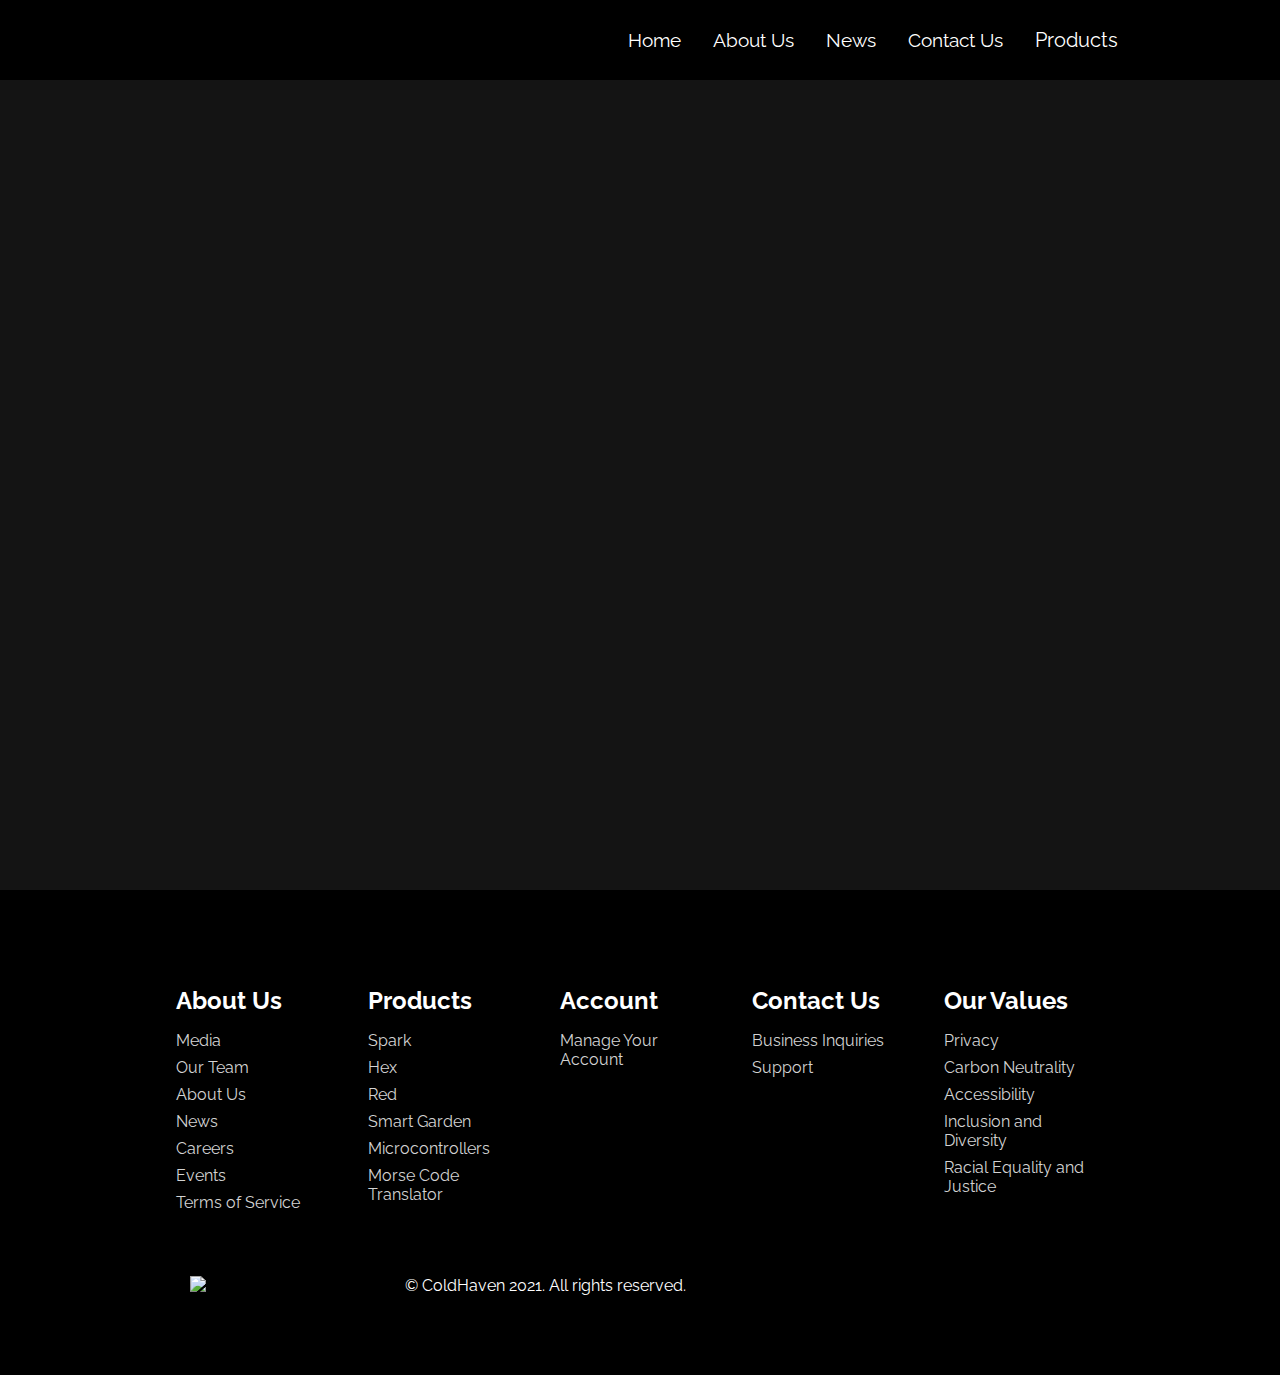
==== about.html @ b7459050 "Update about.html" ====
<!DOCTYPE html>
<html lang="en">
<head>
    <meta charset="UTF-8">
    <title>ColdHaven Studios | Home</title>
    <link rel="stylesheet" href="sheets.css">
    <link rel="preconnect" href="https://fonts.googleapis.com">
    <link rel="preconnect" href="https://fonts.gstatic.com" crossorigin>
    <link href="https://fonts.googleapis.com/css2?family=Raleway:wght@400;500;700&display=swap" rel="stylesheet">
    <link rel="stylesheet" href="https://use.fontawesome.com/releases/v5.0.10/css/all.css" integrity="sha384-+d0P83n9kaQMCwj8F4RJB66tzIwOKmrdb46+porD/OvrJ+37WqIM7UoBtwHO6Nlg" crossorigin="anonymous">
</head>
<body>
<nav class="navbar">
    <div class="navbar__container">
        <img id="nav_logo" src="img/ColdHaven.png" alt="logo">
        <div class="navbar__toggle" id="mobile-menu">
            <span class="bar"></span>
            <span class="bar"></span>
            <span class="bar"></span>
        </div>
        <ul class="navbar__menu">
            <li class="navbar__item">
                <a href="main.html" class="navbar__links">Home</a>
            </li>
            <li class="navbar__item">
                <a href="about.html" class="navbar__links">About Us</a>
            </li>
            <li class="navbar__item">
                <a href="news.html" class="navbar__links">News</a>
            </li>
            <li class="navbar__item">
                <a href="contact.html" class="navbar__links">Contact Us</a>
            </li>
            <div class="dropdown">
                <button class="dropbtn">Products
                    <i class="fa fa-caret-down"></i>
                </button>
                <div class="dropdown-content">
                    <a href="/">INSERT NAME HERE</a>
                </div>
            </div>
            <div class="dropdown">
                <button class="dropbtn">
                    <i class="fa fa-search"></i>
                </button>
            </div>
            <div class="dropdown">
                <button class="dropbtn">
                    <a href="account.html" class="navbar__links">
                        <i class="fa fa-user"></i>
                    </a>
                </button>
            </div>
        </ul>
    </div>
</nav>
<div class="main">
    <div class="main__container">
        <div class="main__content">
        </div>
    </div>
</div>
<div class="footer__container">
    <div class="footer__links">
        <div class="footer__link--wrapper">
            <div class="footer__link--items">
                <h2>About Us</h2>
                <a href="/">Media</a>
                <a href="/">Our Team</a>
                <a href="/">About Us</a>
                <a href="/">News</a>
                <a href="/">Careers</a>
                <a href="/">Events</a>
                <a href="/">Terms of Service</a>
            </div>
            <div class="footer__link--items">
                <h2>Products</h2>
                <a href="/">Spark</a>
                <a href="/">Hex</a>
                <a href="/">Red</a>
                <a href="/">Smart Garden</a>
                <a href="/">Microcontrollers</a>
                <a href="/">Morse Code Translator</a>
            </div>
            <div class="footer__link--items">
                <h2>Account</h2>
                <a href="/">Manage Your Account</a>
            </div>
            <div class="footer__link--items">
                <h2>Contact Us</h2>
                <a href="/">Business Inquiries</a>
                <a href="/">Support</a>
            </div>
            <div class="footer__link--items">
                <h2>Our Values</h2>
                <a href="/">Privacy</a>
                <a href="/">Carbon Neutrality</a>
                <a href="/">Accessibility</a>
                <a href="/">Inclusion and Diversity</a>
                <a href="/">Racial Equality and Justice</a>
            </div>
        </div>
    </div>
    <div class="social__media">
        <div class="social__media--wrap">
            <div class="footer__logo">
                <img id="footer__logo" src="img/ColdHaven.png" alt="logo">
            </div>
            <p class="website__right">© ColdHaven 2021. All rights reserved.</p>
            <div class="social__icons">
                <a href="/" class="social__icon--link" target="_blank">
                    <i class="fab fa-twitter"></i>
                </a>
                <a href="/" class="social__icon--link" target="_blank">
                    <i class="fab fa-discord"></i>
                </a>
                <a href="/" class="social__icon--link" target="_blank">
                    <i class="fab fa-youtube"></i>
                </a>
                <a href="/" class="social__icon--link" target="_blank">
                    <i class="fab fa-instagram"></i>
                </a>
                <a href="/" class="social__icon--link" target="_blank">
                    <i class="fab fa-linkedin"></i>
                </a>
            </div>
        </div>
    </div>
</div>
<script src="app.js"></script>
</body>
</html>
---- sheets.css ----
.dropdown .dropbtn {
    font-size: 20px;
    border: none;
    outline: none;
    color: white;
    padding: 14px 16px;
    background-color: inherit;
    font-family: inherit;
    margin: 0;
}

.navbar a:hover, .dropdown:hover {
    font-size: 21px;
}

.dropbtn:hover {
    font-size: 22px;
    color: #458cff;
    transition: all 0.3s ease;
}

.dropdown-content {
    display: none;
    position: absolute;
    background-color: #f9f9f9;
    min-width: 160px;
    box-shadow: 0px 8px 16px 0px rgba(0,0,0,0.2);
    z-index: 1;
}

.dropdown-content a {
    float: none;
    color: black;
    padding: 12px 16px;
    text-decoration: none;
    display: block;
    text-align: left;
}

.dropdown-content a:hover {
    background-color: #ddd;
    font-size: 24px;
    color: #0061ff;
    transition: all 0.3s ease;
}

.fas {
    color: #fff;
}

.fas:hover {
    font-size: 24px;
    color: #458cff;
    transition: all 0.3s ease;
}

.dropdown:hover .dropdown-content {
    display: block;
    color: #458cff;
    transition: all 0.3s ease;
}

* {
    box-sizing: border-box;
    margin: 0;
    padding: 0;
    font-family: 'Raleway', sans-serif;
}

.navbar {
    background: #000000;
    height: 80px;
    display: flex;
    justify-content: center;
    align-items: center;
    font-size: 1.2rem;
    position: sticky;
    top: 0;
    z-index: 999;
}

.navbar__container {
    display: flex;
    justify-content: space-between;
    height: 80px;
    z-index: 1;
    width: 100%;
    max-width: 1300px;
    margin-right: auto;
    margin-left: auto;
    padding-right: 50px;
    padding-left: 50px;
}

.fa-gem {
    margin-right: 0.5rem;
}

.navbar__menu {
    display: flex;
    align-items: center;
    list-style: none;
    text-align: center;
}

.navbar__item {
    height: 80px;
}

.navbar__links {
    color: #fff;
    display: flex;
    align-items: center;
    justify-content: center;
    text-decoration: none;
    padding: 0 1rem;
    height: 100%;
}

.navbar__btn {
    display: flex;
    justify-content: center;
    align-items: center;
    padding: 0 1rem;
    width: 100%;
}

.button {
    display: flex;
    justify-content: center;
    align-items: center;
    text-decoration: none;
    padding: 10px 20px;
    height: 100%;
    width: 100%;
    border: none;
    outline: none;
    border-radius: 4px;
    background: #f77062;
    color: #fff;
}

.button:hover {
    background: #4837ff;
    transition: all 0.3s ease;
}

.navbar__links:hover {
    color: #458cff;
    transition: all 0.3s ease;
}

#nav_logo {
    position: relative;
    padding-left: 15px;
    width: 240px;
    height: 115px;
    bottom: 18px;
}

@media all and (max-width: 960px) {
    .navbar__container {
        display: flex;
        justify-content: space-between;
        height: 80px;
        z-index: 1;
        width: 100%;
        max-width: 1300px;
        padding: 0;
    }

    #nav_logo {
        position: relative;
        padding-left: 35px;
        width: 250px;
        height: 110px;
        bottom: 15px;
    }

    .dropdown-content {
        margin-left: 216px;
    }

    .navbar__menu {
        display: grid;
        grid-template-columns: auto;
        margin: 0;
        width: 100%;
        position: absolute;
        top: -1000px;
        opacity: 1;
        transition: all 0.5s ease;
        z-index: -1;
    }

    .navbar__menu.active {
        background: #000000;
        top: 100%;
        opacity: 1;
        transition: all 0.5s ease;
        z-index: 99;
        height: 71vh;
        overflow: scroll;
    }

    .navbar__toggle .bar {
        width: 25px;
        height: 3px;
        margin: 5px auto;
        transition: all 0.3s ease-in-out;
        background: #fff;
    }

    .navbar__item {
        width: 100%;
    }

    .navbar__links {
        text-align: center;
        padding: 2rem;
        width: 100%;
        display: table;
    }

    .navbar__btn {
        padding-bottom: 2rem;
    }

    .button {
        display: flex;
        justify-content: center;
        align-items: center;
        width: 80%;
        height: 80px;
        margin: 0;
    }

    #mobile-menu {
        position: absolute;
        top: 20%;
        right: 5%;
        transform: translate(5%, 20%);
    }

    .navbar__toggle .bar {
        display: block;
        cursor: pointer;
    }

    #mobile-menu.is-active .bar:nth-child(2) {
        opacity: 0;
    }

    #mobile-menu.is-active .bar:nth-child(1) {
        transform: translateY(8px) rotate(45deg);
    }

    #mobile-menu.is-active .bar:nth-child(3) {
        transform: translateY(-8px) rotate(-45deg);
    }
}

.main {
    background-color: #141414;
}

.main__container {
    display: grid;
    grid-template-columns: 1fr 1fr;
    align-items: center;
    justify-self: center;
    margin: 0 auto;
    height: 90vh;
    background-color: #141414;
    z-index: 1;
    width: 100%;
    max-width: 1300px;
    padding: 0 50px;
}

.main__content h1 {
    font-size: 4rem;
    background-color: #ff8177;
    background-size: 100%;
    background-image: linear-gradient(to top, #44B0FF 0%, #0056DD 100%);
    -webkit-background-clip: text;
    -webkit-text-fill-color: transparent;
}

.main__content h2 {
    font-size: 4rem;
    background-color: #ff8177;
    background-size: 100%;
    background-image: linear-gradient(to top, #b721ff 0%, #21d4fd 100%);
    -webkit-background-clip: text;
    -webkit-text-fill-color: transparent;
}

.main__content p {
    margin-top: 1rem;
    font-size: 2rem;
    font-weight: 700;
    background-color: #ff8177;
    background-size: 100%;
    background-image: linear-gradient(to top, #FFFFFF 0%, #939393 100%);
    -webkit-background-clip: text;
    -webkit-text-fill-color: transparent;
}

@media all and (max-width: 768px) {
    .main__container {
        display: grid;
        grid-template-columns: auto;
        align-items: center;
        justify-self: center;
        width: 100%;
        margin: 0 auto;
        height: 90vh;
    }

    .main__content {
        text-align: center;
        margin-bottom: 4rem;
    }

    .main__content h1 {
       font-size: 2.5rem;
        margin-top: 2rem;
    }

    .main__content h2 {
        font-size: 3rem;
    }

    .main__content p {
        margin: 1rem;
        font-size: 1.5rem;
    }
}

@media all and (max-width: 480px) {
    .main__content h1 {
        font-size: 2rem;
        margin-top: 3rem;
    }

    .main__content h2 {
        font-size: 2rem;
    }

    .main__content p {
        margin: 2rem;
        font-size: 1.5rem;
    }
}

.new_stuff {
    background-color: #141414;
    display: flex;
    flex-direction: column;
    align-items: center;
    height: 100vh;
}

.new_stuff h1 {
    background-color: #0096FF;
    background-image: linear-gradient(to right, #9BE9FF 0%,
    #00C7FF 0%, #0096FF 21%, #007AD0 52%, #5785E0 78%, #0056FF 100%);
    background-size: 100%;
    margin-bottom: 5rem;
    font-size: 2.5rem;
    -webkit-background-clip: text;
    -webkit-text-fill-color: transparent;
}

.newstuff__container {
    display: flex;
    justify-content: center;
    flex-wrap: wrap;
}

.stuff__card {
    margin: 1rem;
    height: 525px;
    width: 400px;
    border-radius: 15px;
    background-image: linear-gradient(to bottom, rgba(0,0,0,0) 0%, rgba(17,17,17,0.6) 100%), url("pic1.jpg");
    background-size: cover;
    position: relative;
    color: #fff;
}

.stuff__card:nth-child(2) {
    background-image: linear-gradient(to bottom, rgba(0,0,0,0) 0%, rgba(17,17,17,0.6) 100%), url("pic2.jpg");
}

.stuff__card:nth-child(3) {
    background-image: linear-gradient(to bottom, rgba(0,0,0,0) 0%, rgba(17,17,17,0.6) 100%), url("pic3.jpg");
}

.stuff__card:nth-child(4) {
    background-image: linear-gradient(to bottom, rgba(0,0,0,0) 0%, rgba(17,17,17,0.6) 100%), url("pic4.jpg");
}

.new_stuff h2 {
    position: absolute;
    top: 350px;
    left: 30px;
}

.stuff__card p {
    position: absolute;
    top: 400px;
    left: 30px;
}

.stuff__card button {
    color: #fff;
    padding: 10px 20px;
    border: none;
    outline: none;
    border-radius: 4px;
    background: #0096FF;
    position: absolute;
    top: 440px;
    left: 30px;
    font-size: 1rem;
    cursor: pointer;
    background: linear-gradient(to right, #4837ff 50%, #0096FF 50%);
    background-size: 200% 100%;
    background-position: right bottom;
    transition: all .5s ease-out;
}

.stuff__card:hover {
    transform: scale(1.05);
    transition: 0.3s ease-in;
    cursor: pointer;
}

.stuff__card button:hover {
    background-position: left bottom;
}

@media all and (max-width: 960px) {
    .new_stuff {
        height: 1600px;
    }
    .new_stuff h1 {
        font-size: 2rem;
        margin-top: 12rem;
    }
}

@media all and (max-width: 480px) {
    .new_stuff {
        height: 1400px;
    }

    .new_stuff h1 {
        font-size: 1.2rem;
    }

    .stuff__card {
        width: 300px;
    }
}

.footer__container {
    background-color: #000000;
    padding: 5rem 0;
    display: flex;
    flex-direction: column;
    justify-content: center;
    align-items: center;
}

#footer__logo {
    width: 350px;
    height: 175px;
}

.footer__links {
    width: 100%;
    max-width: 1000px;
    display: flex;
    justify-content: center;
}

.footer__link--wrapper {
    display: flex;
}

.footer__link--items {
    display: flex;
    flex-direction: column;
    align-items: flex-start;
    margin: 16px;
    text-align: left;
    width: 160px;
    box-sizing: border-box;
}

.footer__link--items h2 {
    margin-bottom: 16px;
    color: #fff;
}

.footer__link--items > h2 {
    color: #fff;
}

.footer__link--items a {
    color: lightgray;
    text-decoration: none;
    margin-bottom: 0.5rem;
}

.footer__link--items a:hover {
    text-decoration: underline;
}

.social__icon--link {
    color: #fff;
    font-size: 22px;
}

.social__media {
    max-width: 1000px;
    width: 100%;
}

.social__media--wrap {
    display: flex;
    justify-content: space-between;
    align-items: center;
    width: 90%;
    max-width: 1000px;
    margin: 40px auto 0 auto;
}

.social__icons {
    display: flex;
    justify-content: space-between;
    align-items: center;
    width: 240px;
}

.social__logo {
    color: #fff;
    justify-self: flex-start;
    margin-left: 20px;
    cursor: pointer;
    text-decoration: none;
    font-size: 2rem;
    display: flex;
    align-items: center;
    margin-bottom: 16px;
}

.website__right {
    color: #fff;
}

@media all and (max-width: 820px) {
    .footer__links {
        padding-top: 2rem;
    }

    #footer__logo {
        margin-bottom: 2rem;
    }

    .website__right {
        margin-bottom: 2rem;
    }

    .footer__link--wrapper {
        flex-direction: column;
    }

    .social__media--wrap {
        flex-direction: column;
    }
}

@media all and (max-width: 480px) {
    .footer__link--items {
        margin: 0;
        padding: 10px;
        width: 100%
    }
}
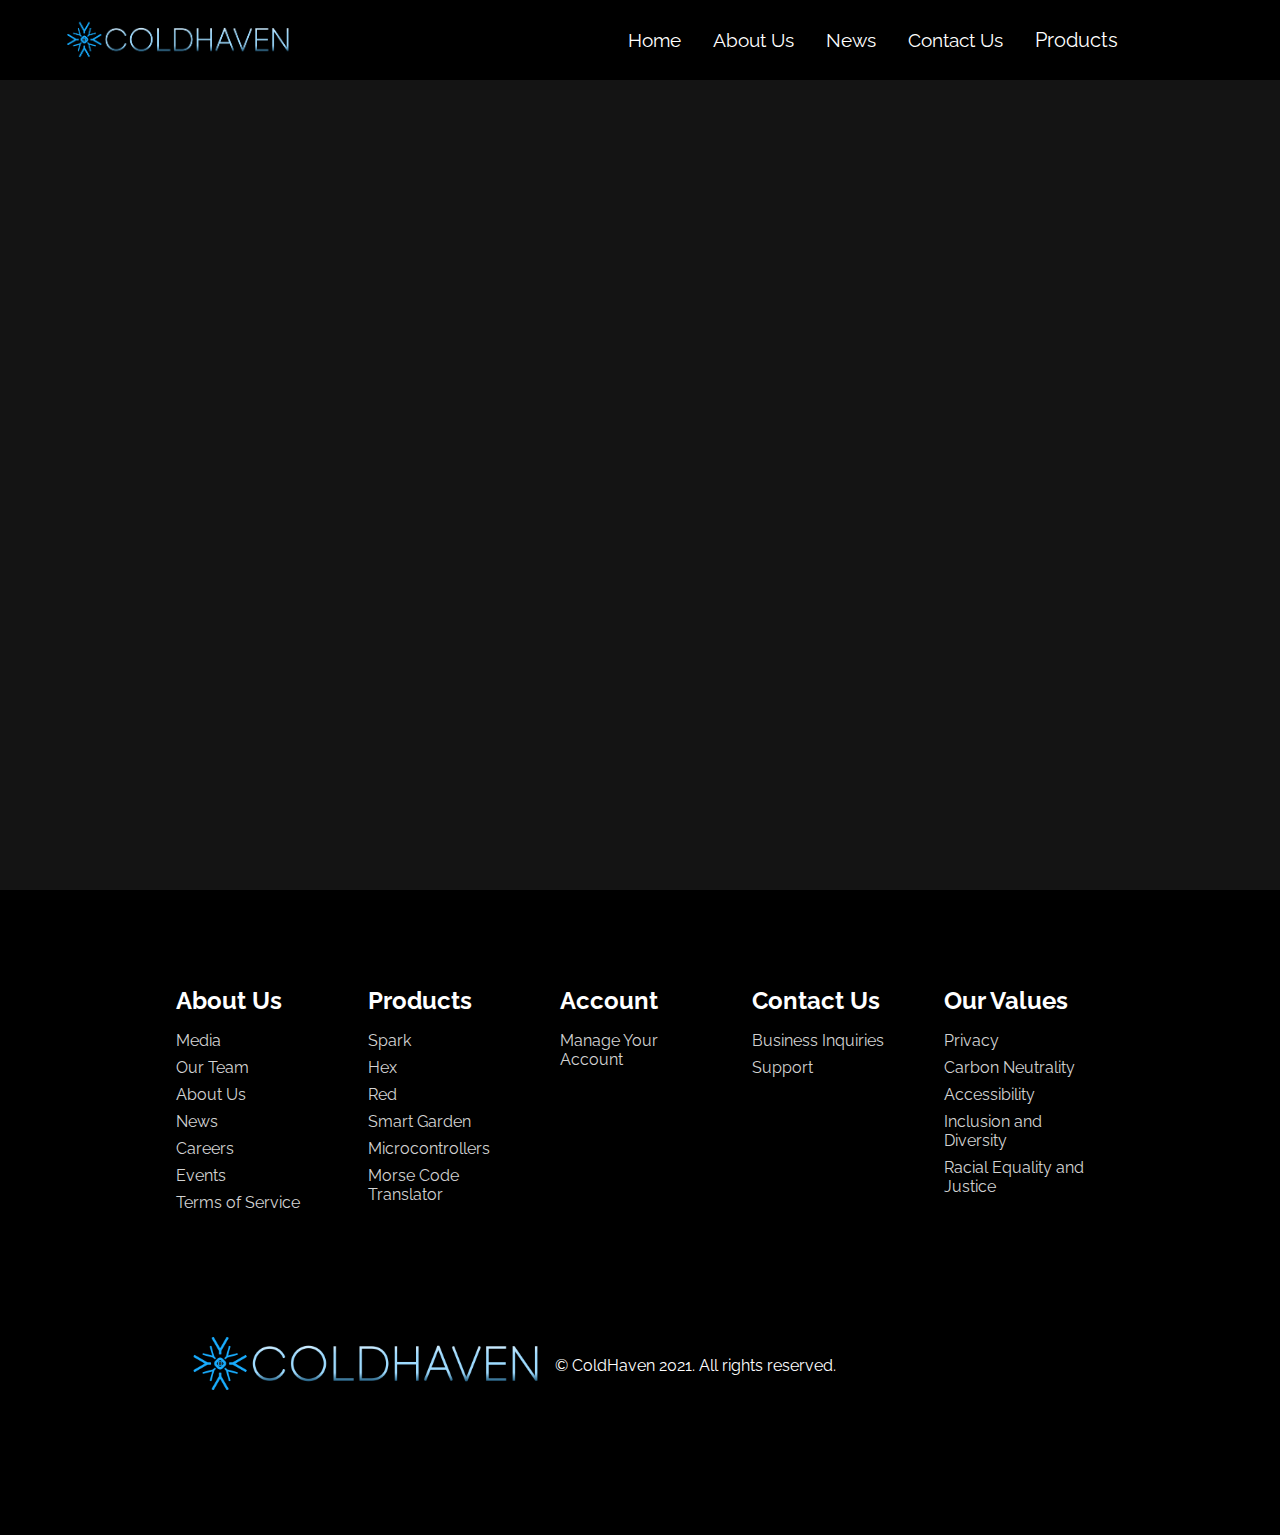
==== commit be8fc744: "Update about.html" ====
--- a/about.html
+++ b/about.html
@@ -12,7 +12,7 @@
 <body>
 <nav class="navbar">
     <div class="navbar__container">
-        <img id="nav_logo" src="img/ColdHaven.png" alt="logo">
+        <img id="nav_logo" src="ColdHaven.png" alt="logo">
         <div class="navbar__toggle" id="mobile-menu">
             <span class="bar"></span>
             <span class="bar"></span>
@@ -104,7 +104,7 @@
     <div class="social__media">
         <div class="social__media--wrap">
             <div class="footer__logo">
-                <img id="footer__logo" src="img/ColdHaven.png" alt="logo">
+                <img id="footer__logo" src="ColdHaven.png" alt="logo">
             </div>
             <p class="website__right">© ColdHaven 2021. All rights reserved.</p>
             <div class="social__icons">
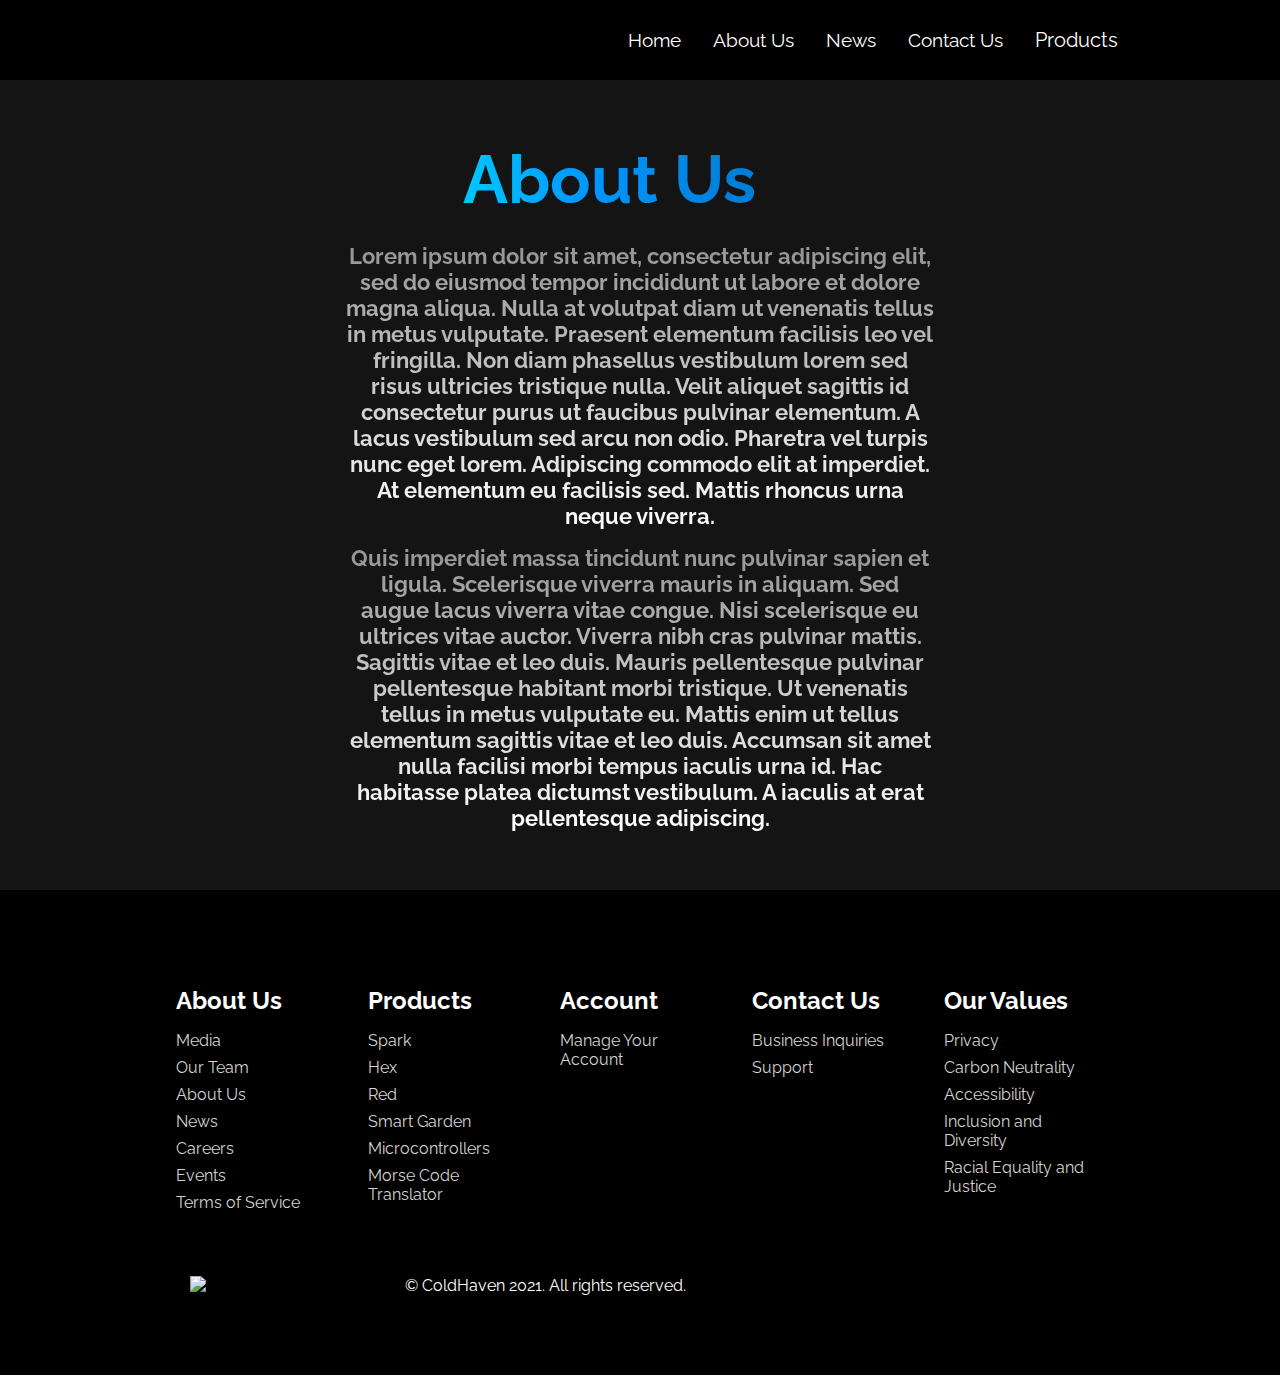
==== commit 3f1aeffb: "Update about.html" ====
--- a/about.html
+++ b/about.html
@@ -12,7 +12,7 @@
 <body>
 <nav class="navbar">
     <div class="navbar__container">
-        <img id="nav_logo" src="ColdHaven.png" alt="logo">
+        <img id="nav_logo" src="img/ColdHaven.png" alt="logo">
         <div class="navbar__toggle" id="mobile-menu">
             <span class="bar"></span>
             <span class="bar"></span>
@@ -57,6 +57,17 @@
 <div class="main">
     <div class="main__container">
         <div class="main__content">
+            <div class="about-us__header">
+                <h1>About Us</h1>
+            </div>
+            <div class="about-us__body">
+                <p>
+                    Lorem ipsum dolor sit amet, consectetur adipiscing elit, sed do eiusmod tempor incididunt ut labore et dolore magna aliqua. Nulla at volutpat diam ut venenatis tellus in metus vulputate. Praesent elementum facilisis leo vel fringilla. Non diam phasellus vestibulum lorem sed risus ultricies tristique nulla. Velit aliquet sagittis id consectetur purus ut faucibus pulvinar elementum. A lacus vestibulum sed arcu non odio. Pharetra vel turpis nunc eget lorem. Adipiscing commodo elit at imperdiet. At elementum eu facilisis sed. Mattis rhoncus urna neque viverra.
+                </p>
+                <p>
+                    Quis imperdiet massa tincidunt nunc pulvinar sapien et ligula. Scelerisque viverra mauris in aliquam. Sed augue lacus viverra vitae congue. Nisi scelerisque eu ultrices vitae auctor. Viverra nibh cras pulvinar mattis. Sagittis vitae et leo duis. Mauris pellentesque pulvinar pellentesque habitant morbi tristique. Ut venenatis tellus in metus vulputate eu. Mattis enim ut tellus elementum sagittis vitae et leo duis. Accumsan sit amet nulla facilisi morbi tempus iaculis urna id. Hac habitasse platea dictumst vestibulum. A iaculis at erat pellentesque adipiscing.
+                </p>
+            </div>
         </div>
     </div>
 </div>
@@ -104,7 +115,7 @@
     <div class="social__media">
         <div class="social__media--wrap">
             <div class="footer__logo">
-                <img id="footer__logo" src="ColdHaven.png" alt="logo">
+                <img id="footer__logo" src="img/ColdHaven.png" alt="logo">
             </div>
             <p class="website__right">© ColdHaven 2021. All rights reserved.</p>
             <div class="social__icons">
--- a/sheets.css
+++ b/sheets.css
@@ -396,10 +396,6 @@
 
 .stuff__card:nth-child(3) {
     background-image: linear-gradient(to bottom, rgba(0,0,0,0) 0%, rgba(17,17,17,0.6) 100%), url("pic3.jpg");
-}
-
-.stuff__card:nth-child(4) {
-    background-image: linear-gradient(to bottom, rgba(0,0,0,0) 0%, rgba(17,17,17,0.6) 100%), url("pic4.jpg");
 }
 
 .new_stuff h2 {
@@ -442,27 +438,45 @@
     background-position: left bottom;
 }
 
+@media all and (max-width: 1250px) {
+    .new_stuff {
+        height: 1300px;
+    }
+}
 @media all and (max-width: 960px) {
     .new_stuff {
-        height: 1600px;
+        height: 1200px;
     }
     .new_stuff h1 {
-        font-size: 2rem;
-        margin-top: 12rem;
-    }
-}
+        font-size: 1.5rem;
+        margin-top: 8rem;
+    }
+}
+
+.news__header h1 {
+    background-color: #0096FF;
+    background-image: linear-gradient(to right, #9BE9FF 0%,
+    #00C7FF 0%, #0096FF 21%, #007AD0 52%, #5785E0 78%, #0056FF 100%);
+    background-size: 100%;
+    margin-bottom: 2rem;
+    font-size: 4rem;
+    -webkit-background-clip: text;
+    -webkit-text-fill-color: transparent;
+}
+
+
 
 @media all and (max-width: 480px) {
     .new_stuff {
-        height: 1400px;
+        height: 900px;
     }
 
     .new_stuff h1 {
-        font-size: 1.2rem;
+        font-size: 1rem;
     }
 
     .stuff__card {
-        width: 300px;
+        width: 225px;
     }
 }
 
@@ -473,6 +487,20 @@
     flex-direction: column;
     justify-content: center;
     align-items: center;
+}
+
+.news_stuff {
+    background-color: #141414;
+    display: flex;
+    flex-direction: column;
+    align-items: center;
+    height: 150vh;
+}
+
+@media all and (max-width: 1415px) {
+    .news_stuff {
+        height: 195vh;
+    }
 }
 
 #footer__logo {
@@ -501,9 +529,42 @@
     box-sizing: border-box;
 }
 
+.about-us__header h1 {
+    background-color: #0096FF;
+    background-image: linear-gradient(to right, #9BE9FF 0%,
+    #00C7FF 0%, #0096FF 21%, #007AD0 52%, #5785E0 78%, #0056FF 100%);
+    background-size: 100%;
+    position: relative;
+    left: 70%;
+    margin-bottom: 1.5rem;
+    font-size: 4.2rem;
+}
+
+.about-us__body p {
+    color: #fff;
+    text-align: center;
+    font-size: 1.4rem;
+    position: relative;
+    left: 50%;
+}
+
+@media all and (max-width: 1020px) {
+    .about-us__body p {
+        font-size: 1rem;
+    }
+
+    .about-us__header h1 {
+        font-size: 3.7rem;
+    }
+}
+
 .footer__link--items h2 {
     margin-bottom: 16px;
     color: #fff;
+}
+
+.news__header h1 {
+    margin-top: 50px;
 }
 
 .footer__link--items > h2 {
@@ -514,6 +575,67 @@
     color: lightgray;
     text-decoration: none;
     margin-bottom: 0.5rem;
+}
+
+.stuff__card__main {
+    margin: 1rem;
+    height: 320px;
+    width: 950px;
+    border-radius: 15px;
+    background-image: linear-gradient(to bottom, rgba(0,0,0,0) 0%, rgba(17,17,17,0.6) 100%), url("pic1.jpg");
+    background-size: cover;
+    position: relative;
+    color: #fff;
+}
+
+.stuff__card__main h2 {
+    position: absolute;
+    top: 240px;
+    left: 40px;
+    font-size: 3rem;
+}
+
+.stuff__card__main:hover {
+    transform: scale(1.05);
+    transition: 0.3s ease-in;
+    cursor: pointer;
+}
+
+.stuff__card__main p {
+    position: absolute;
+    top: 295px;
+    left: 40px;
+}
+
+.stuff__cards {
+    margin: 1rem;
+    height: 525px;
+    width: 400px;
+    border-radius: 15px;
+    background-image: linear-gradient(to bottom, rgba(0,0,0,0) 0%, rgba(17,17,17,0.6) 100%), url("pic1.jpg");
+    background-size: cover;
+    position: relative;
+    color: #fff;
+}
+
+.stuff__cards:hover {
+    transform: scale(1.05);
+    transition: 0.3s ease-in;
+    cursor: pointer;
+}
+
+.stuff__cards p {
+    position: absolute;
+    top: 450px;
+    left: 35px;
+}
+
+.stuff__cards h2 {
+    color: #fff;
+    position: absolute;
+    top: 405px;
+    left: 30px;
+    font-size: 2rem;
 }
 
 .footer__link--items a:hover {
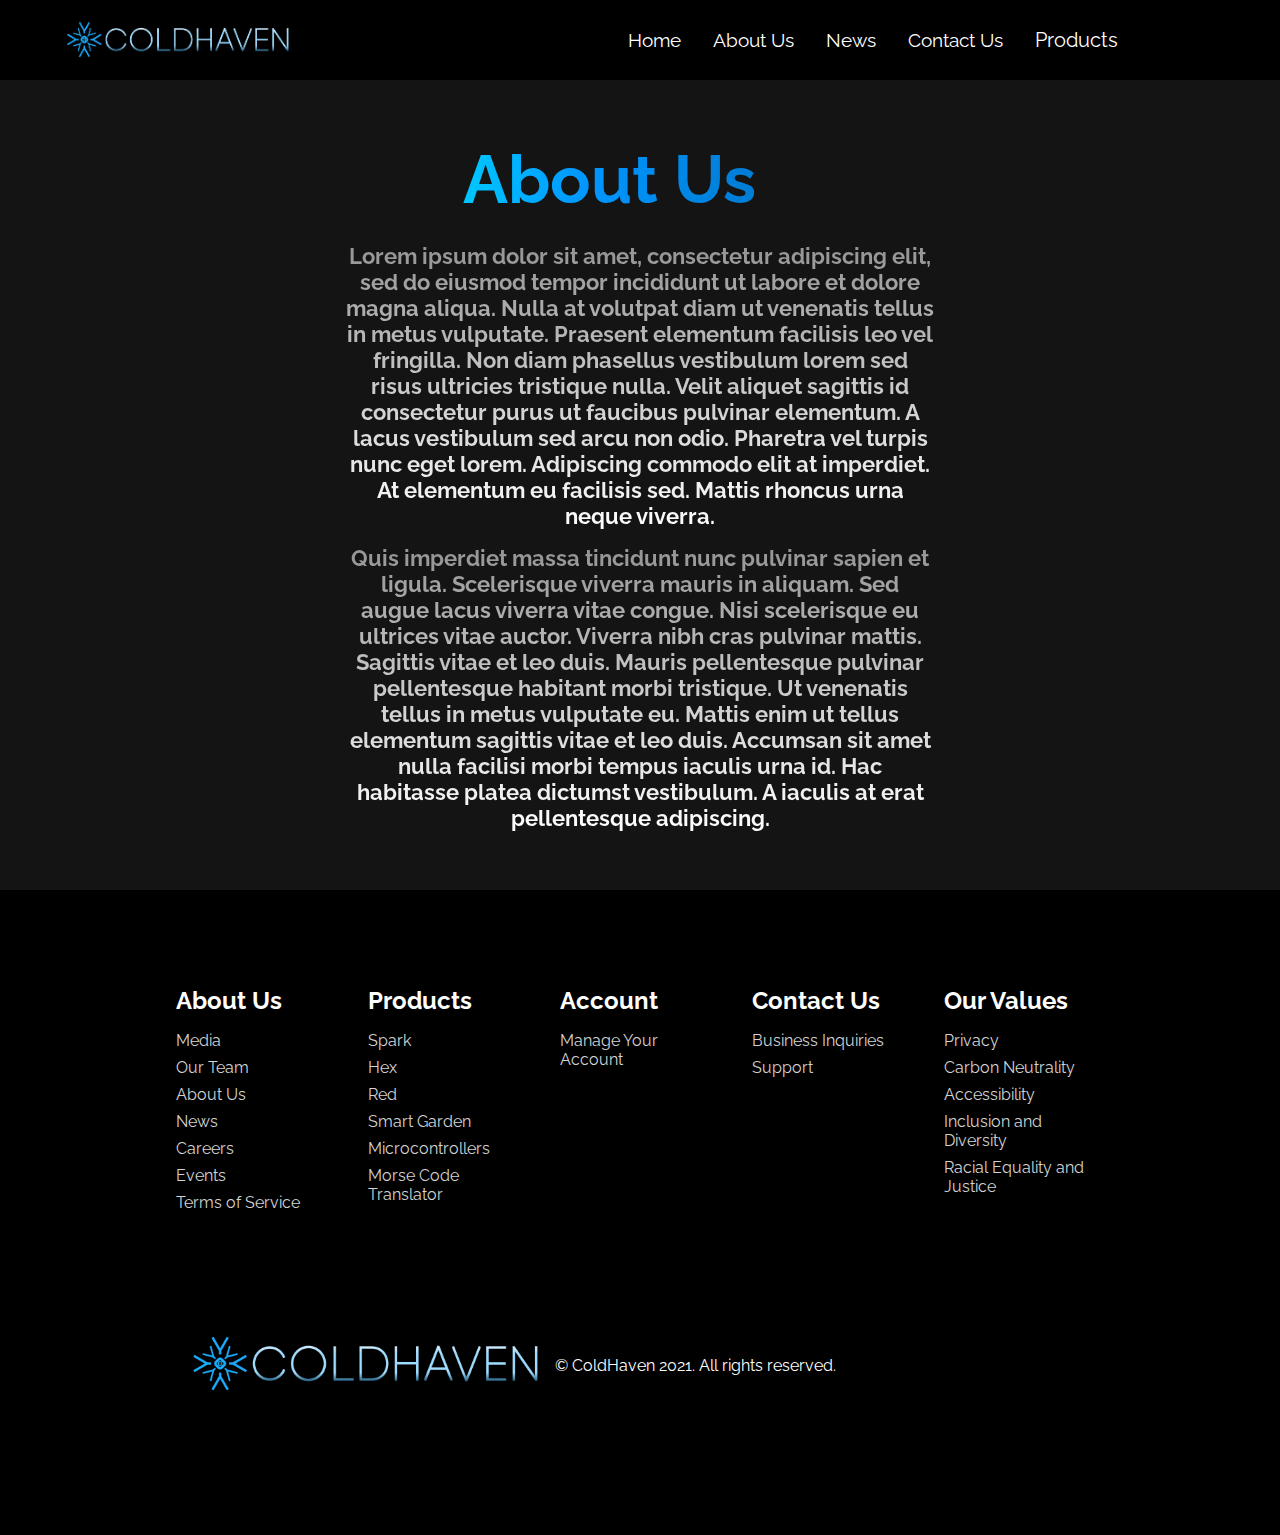
==== commit a01b4e4d: "Update about.html" ====
--- a/about.html
+++ b/about.html
@@ -2,7 +2,7 @@
 <html lang="en">
 <head>
     <meta charset="UTF-8">
-    <title>ColdHaven Studios | Home</title>
+    <title>ColdHaven Studios | About</title>
     <link rel="stylesheet" href="sheets.css">
     <link rel="preconnect" href="https://fonts.googleapis.com">
     <link rel="preconnect" href="https://fonts.gstatic.com" crossorigin>
@@ -12,7 +12,7 @@
 <body>
 <nav class="navbar">
     <div class="navbar__container">
-        <img id="nav_logo" src="img/ColdHaven.png" alt="logo">
+        <img id="nav_logo" src="ColdHaven.png" alt="logo">
         <div class="navbar__toggle" id="mobile-menu">
             <span class="bar"></span>
             <span class="bar"></span>
@@ -115,7 +115,7 @@
     <div class="social__media">
         <div class="social__media--wrap">
             <div class="footer__logo">
-                <img id="footer__logo" src="img/ColdHaven.png" alt="logo">
+                <img id="footer__logo" src="ColdHaven.png" alt="logo">
             </div>
             <p class="website__right">© ColdHaven 2021. All rights reserved.</p>
             <div class="social__icons">
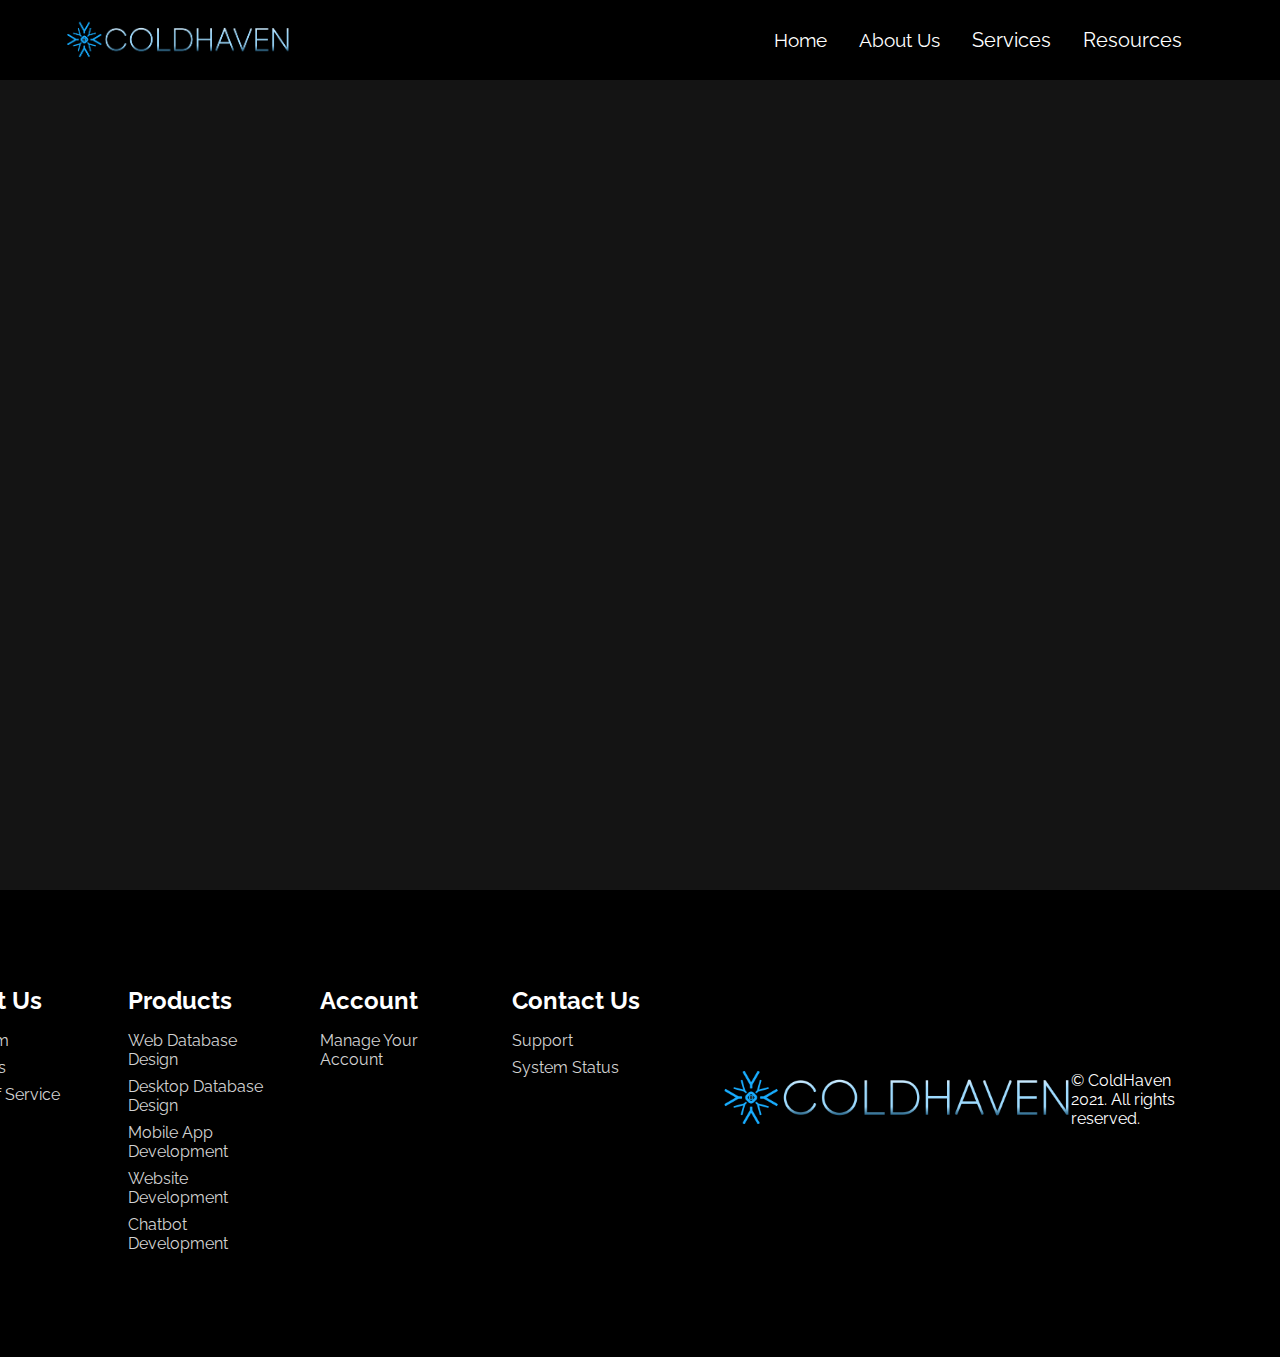
==== commit 76f955c4: "e" ====
--- a/about.html
+++ b/about.html
@@ -2,7 +2,7 @@
 <html lang="en">
 <head>
     <meta charset="UTF-8">
-    <title>ColdHaven Studios | About</title>
+    <title>ColdHaven Studios | Home</title>
     <link rel="stylesheet" href="sheets.css">
     <link rel="preconnect" href="https://fonts.googleapis.com">
     <link rel="preconnect" href="https://fonts.gstatic.com" crossorigin>
@@ -20,35 +20,35 @@
         </div>
         <ul class="navbar__menu">
             <li class="navbar__item">
-                <a href="main.html" class="navbar__links">Home</a>
+                <a href="index.html" class="navbar__links">Home</a>
             </li>
             <li class="navbar__item">
                 <a href="about.html" class="navbar__links">About Us</a>
             </li>
-            <li class="navbar__item">
-                <a href="news.html" class="navbar__links">News</a>
-            </li>
-            <li class="navbar__item">
-                <a href="contact.html" class="navbar__links">Contact Us</a>
-            </li>
             <div class="dropdown">
-                <button class="dropbtn">Products
+                <button class="dropbtn">Services
                     <i class="fa fa-caret-down"></i>
                 </button>
                 <div class="dropdown-content">
-                    <a href="/">INSERT NAME HERE</a>
+                    <a href="wdd.html">Web Database Design</a>
+                    <a href="ddd.html">Desktop Database Design</a>
+                    <a href="mad.html">Mobile App Development</a>
+                    <a href="wd.html">Website Development</a>
+                    <a href="cbd.html">Chatbot Development</a>
+                </div>
+            </div>
+            <div class="dropdown">
+                <button class="dropbtn">Resources
+                    <i class="fa fa-caret-down"></i>
+                </button>
+                <div class="dropdown-content">
+                    <a href="support.html">Support</a>
+                    <a href="system.html">System Status</a>
                 </div>
             </div>
             <div class="dropdown">
                 <button class="dropbtn">
-                    <i class="fa fa-search"></i>
-                </button>
-            </div>
-            <div class="dropdown">
-                <button class="dropbtn">
-                    <a href="account.html" class="navbar__links">
-                        <i class="fa fa-user"></i>
-                    </a>
+                    <i class="fa fa-user"></i>
                 </button>
             </div>
         </ul>
@@ -57,17 +57,6 @@
 <div class="main">
     <div class="main__container">
         <div class="main__content">
-            <div class="about-us__header">
-                <h1>About Us</h1>
-            </div>
-            <div class="about-us__body">
-                <p>
-                    Lorem ipsum dolor sit amet, consectetur adipiscing elit, sed do eiusmod tempor incididunt ut labore et dolore magna aliqua. Nulla at volutpat diam ut venenatis tellus in metus vulputate. Praesent elementum facilisis leo vel fringilla. Non diam phasellus vestibulum lorem sed risus ultricies tristique nulla. Velit aliquet sagittis id consectetur purus ut faucibus pulvinar elementum. A lacus vestibulum sed arcu non odio. Pharetra vel turpis nunc eget lorem. Adipiscing commodo elit at imperdiet. At elementum eu facilisis sed. Mattis rhoncus urna neque viverra.
-                </p>
-                <p>
-                    Quis imperdiet massa tincidunt nunc pulvinar sapien et ligula. Scelerisque viverra mauris in aliquam. Sed augue lacus viverra vitae congue. Nisi scelerisque eu ultrices vitae auctor. Viverra nibh cras pulvinar mattis. Sagittis vitae et leo duis. Mauris pellentesque pulvinar pellentesque habitant morbi tristique. Ut venenatis tellus in metus vulputate eu. Mattis enim ut tellus elementum sagittis vitae et leo duis. Accumsan sit amet nulla facilisi morbi tempus iaculis urna id. Hac habitasse platea dictumst vestibulum. A iaculis at erat pellentesque adipiscing.
-                </p>
-            </div>
         </div>
     </div>
 </div>
@@ -76,22 +65,18 @@
         <div class="footer__link--wrapper">
             <div class="footer__link--items">
                 <h2>About Us</h2>
-                <a href="/">Media</a>
                 <a href="/">Our Team</a>
                 <a href="/">About Us</a>
-                <a href="/">News</a>
-                <a href="/">Careers</a>
-                <a href="/">Events</a>
                 <a href="/">Terms of Service</a>
+                <a href="/">Pricing</a>
             </div>
             <div class="footer__link--items">
                 <h2>Products</h2>
-                <a href="/">Spark</a>
-                <a href="/">Hex</a>
-                <a href="/">Red</a>
-                <a href="/">Smart Garden</a>
-                <a href="/">Microcontrollers</a>
-                <a href="/">Morse Code Translator</a>
+                <a href="/">Web Database Design</a>
+                <a href="/">Desktop Database Design</a>
+                <a href="/">Mobile App Development</a>
+                <a href="/">Website Development</a>
+                <a href="/">Chatbot Development</a>
             </div>
             <div class="footer__link--items">
                 <h2>Account</h2>
@@ -99,41 +84,36 @@
             </div>
             <div class="footer__link--items">
                 <h2>Contact Us</h2>
-                <a href="/">Business Inquiries</a>
                 <a href="/">Support</a>
-            </div>
-            <div class="footer__link--items">
-                <h2>Our Values</h2>
-                <a href="/">Privacy</a>
-                <a href="/">Carbon Neutrality</a>
-                <a href="/">Accessibility</a>
-                <a href="/">Inclusion and Diversity</a>
-                <a href="/">Racial Equality and Justice</a>
+                <a href="/">System Status</a>
             </div>
         </div>
-    </div>
-    <div class="social__media">
-        <div class="social__media--wrap">
-            <div class="footer__logo">
-                <img id="footer__logo" src="ColdHaven.png" alt="logo">
-            </div>
-            <p class="website__right">© ColdHaven 2021. All rights reserved.</p>
-            <div class="social__icons">
-                <a href="/" class="social__icon--link" target="_blank">
-                    <i class="fab fa-twitter"></i>
-                </a>
-                <a href="/" class="social__icon--link" target="_blank">
-                    <i class="fab fa-discord"></i>
-                </a>
-                <a href="/" class="social__icon--link" target="_blank">
-                    <i class="fab fa-youtube"></i>
-                </a>
-                <a href="/" class="social__icon--link" target="_blank">
-                    <i class="fab fa-instagram"></i>
-                </a>
-                <a href="/" class="social__icon--link" target="_blank">
-                    <i class="fab fa-linkedin"></i>
-                </a>
+        <div class="social__media">
+            <div class="social__media--wrap">
+                <div class="footer__logo">
+                    <img id="footer__logo" src="ColdHaven.png" alt="logo">
+                </div>
+                <p class="website__right">© ColdHaven 2021. All rights reserved.</p>
+                <div class="social__icons">
+                    <a href="/" class="social__icon--link" target="_blank">
+                        <i class="fab fa-twitter"></i>
+                    </a>
+                    <a href="/" class="social__icon--link" target="_blank">
+                        <i class="fab fa-discord"></i>
+                    </a>
+                    <a href="/" class="social__icon--link" target="_blank">
+                        <i class="fab fa-youtube"></i>
+                    </a>
+                    <a href="/" class="social__icon--link" target="_blank">
+                        <i class="fab fa-instagram"></i>
+                    </a>
+                    <a href="/" class="social__icon--link" target="_blank">
+                        <i class="fab fa-linkedin"></i>
+                    </a>
+                    <a href="/" class="social__icon--link" target="_blank">
+                        <i class="fa fa-share-alt-square"></i>
+                    </a>
+                </div>
             </div>
         </div>
     </div>
--- a/sheets.css
+++ b/sheets.css
@@ -324,7 +324,7 @@
     }
 
     .main__content h1 {
-       font-size: 2.5rem;
+        font-size: 2.5rem;
         margin-top: 2rem;
     }
 
@@ -489,6 +489,13 @@
     align-items: center;
 }
 
+.stuff__cardss a {
+    background-image: linear-gradient(to right, #00C7FF 20%, #0061ff 10%, #0096FF 5%, #21d4fd 30%, #44B0FF 25%, #458cff 8%, #0056FF 2%);
+    -webkit-background-clip: text;
+    -webkit-text-fill-color: transparent;
+    background-size: 100%;
+}
+
 .news_stuff {
     background-color: #141414;
     display: flex;
@@ -618,6 +625,75 @@
     color: #fff;
 }
 
+.stuff__cardss {
+    margin: 1rem;
+    height: 525px;
+    width: 400px;
+    border-radius: 15px;
+    background-size: cover;
+    position: relative;
+    color: #fff;
+}
+
+.stuff__cardss p {
+    position: absolute;
+    top: 485px;
+    left: 35px;
+    font-size: 1.75rem;
+}
+
+.button1 button {
+    position: absolute;
+    top: 600px;
+    left: 40px;
+    color: #fff;
+    padding: 10px 20px;
+    border: none;
+    outline: none;
+    border-radius: 4px;
+    background: #0096FF;
+    font-size: 1rem;
+    cursor: pointer;
+    background: linear-gradient(to right, #4837ff 50%, #0096FF 50%);
+    background-size: 200% 100%;
+    background-position: right bottom;
+    transition: all .5s ease-out;
+}
+
+.button2 button {
+    position: absolute;
+    top: 570px;
+    left: 35px;
+    color: #fff;
+    padding: 10px 20px;
+    border: none;
+    outline: none;
+    border-radius: 4px;
+    background: #0096FF;
+    font-size: 1rem;
+    cursor: pointer;
+    background: linear-gradient(to right, #4837ff 50%, #0096FF 50%);
+    background-size: 200% 100%;
+    background-position: right bottom;
+    transition: all .5s ease-out;
+}
+
+.button1 button:hover {
+    background-position: left bottom;
+}
+
+.button2 button:hover {
+    background-position: left bottom;
+}
+
+.stuff__cardss h2 {
+    color: #fff;
+    position: absolute;
+    top: 405px;
+    left: 30px;
+    font-size: 4.3rem;
+}
+
 .stuff__cards:hover {
     transform: scale(1.05);
     transition: 0.3s ease-in;
@@ -712,4 +788,4 @@
         padding: 10px;
         width: 100%
     }
-}
+}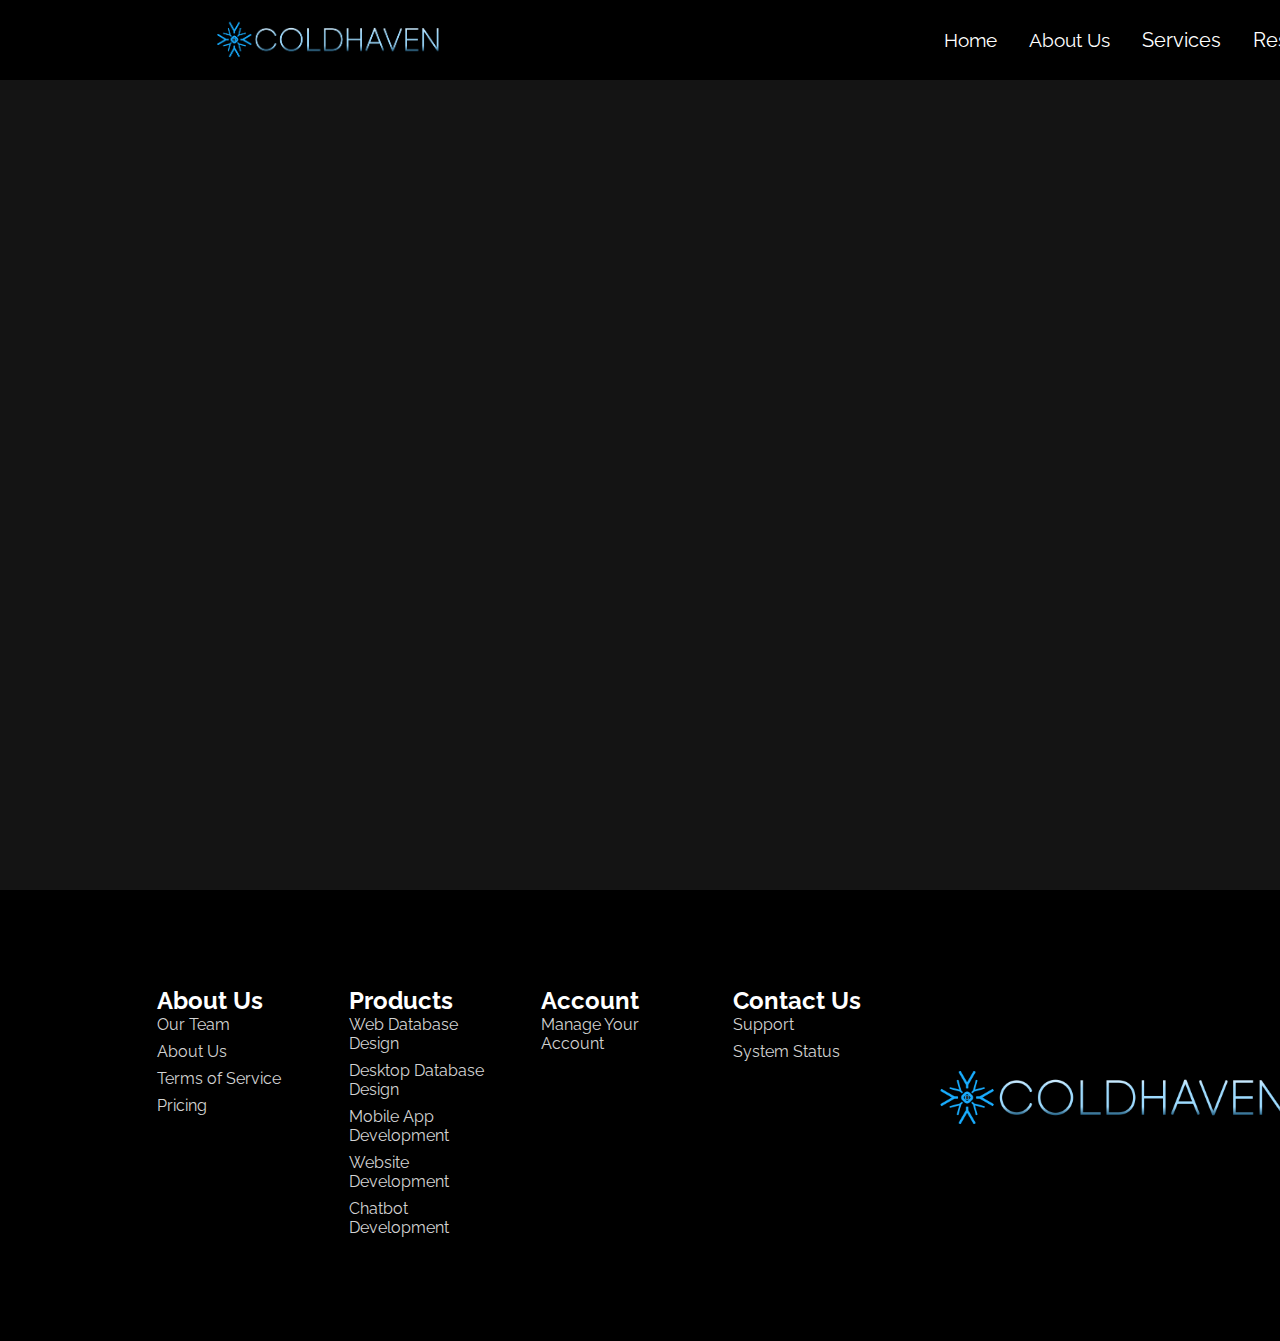
==== commit 55435cc7: "less goooo" ====
--- a/about.html
+++ b/about.html
@@ -99,13 +99,7 @@
                         <i class="fab fa-twitter"></i>
                     </a>
                     <a href="/" class="social__icon--link" target="_blank">
-                        <i class="fab fa-discord"></i>
-                    </a>
-                    <a href="/" class="social__icon--link" target="_blank">
                         <i class="fab fa-youtube"></i>
-                    </a>
-                    <a href="/" class="social__icon--link" target="_blank">
-                        <i class="fab fa-instagram"></i>
                     </a>
                     <a href="/" class="social__icon--link" target="_blank">
                         <i class="fab fa-linkedin"></i>
--- a/sheets.css
+++ b/sheets.css
@@ -278,208 +278,6 @@
     padding: 0 50px;
 }
 
-.main__content h1 {
-    font-size: 4rem;
-    background-color: #ff8177;
-    background-size: 100%;
-    background-image: linear-gradient(to top, #44B0FF 0%, #0056DD 100%);
-    -webkit-background-clip: text;
-    -webkit-text-fill-color: transparent;
-}
-
-.main__content h2 {
-    font-size: 4rem;
-    background-color: #ff8177;
-    background-size: 100%;
-    background-image: linear-gradient(to top, #b721ff 0%, #21d4fd 100%);
-    -webkit-background-clip: text;
-    -webkit-text-fill-color: transparent;
-}
-
-.main__content p {
-    margin-top: 1rem;
-    font-size: 2rem;
-    font-weight: 700;
-    background-color: #ff8177;
-    background-size: 100%;
-    background-image: linear-gradient(to top, #FFFFFF 0%, #939393 100%);
-    -webkit-background-clip: text;
-    -webkit-text-fill-color: transparent;
-}
-
-@media all and (max-width: 768px) {
-    .main__container {
-        display: grid;
-        grid-template-columns: auto;
-        align-items: center;
-        justify-self: center;
-        width: 100%;
-        margin: 0 auto;
-        height: 90vh;
-    }
-
-    .main__content {
-        text-align: center;
-        margin-bottom: 4rem;
-    }
-
-    .main__content h1 {
-        font-size: 2.5rem;
-        margin-top: 2rem;
-    }
-
-    .main__content h2 {
-        font-size: 3rem;
-    }
-
-    .main__content p {
-        margin: 1rem;
-        font-size: 1.5rem;
-    }
-}
-
-@media all and (max-width: 480px) {
-    .main__content h1 {
-        font-size: 2rem;
-        margin-top: 3rem;
-    }
-
-    .main__content h2 {
-        font-size: 2rem;
-    }
-
-    .main__content p {
-        margin: 2rem;
-        font-size: 1.5rem;
-    }
-}
-
-.new_stuff {
-    background-color: #141414;
-    display: flex;
-    flex-direction: column;
-    align-items: center;
-    height: 100vh;
-}
-
-.new_stuff h1 {
-    background-color: #0096FF;
-    background-image: linear-gradient(to right, #9BE9FF 0%,
-    #00C7FF 0%, #0096FF 21%, #007AD0 52%, #5785E0 78%, #0056FF 100%);
-    background-size: 100%;
-    margin-bottom: 5rem;
-    font-size: 2.5rem;
-    -webkit-background-clip: text;
-    -webkit-text-fill-color: transparent;
-}
-
-.newstuff__container {
-    display: flex;
-    justify-content: center;
-    flex-wrap: wrap;
-}
-
-.stuff__card {
-    margin: 1rem;
-    height: 525px;
-    width: 400px;
-    border-radius: 15px;
-    background-image: linear-gradient(to bottom, rgba(0,0,0,0) 0%, rgba(17,17,17,0.6) 100%), url("pic1.jpg");
-    background-size: cover;
-    position: relative;
-    color: #fff;
-}
-
-.stuff__card:nth-child(2) {
-    background-image: linear-gradient(to bottom, rgba(0,0,0,0) 0%, rgba(17,17,17,0.6) 100%), url("pic2.jpg");
-}
-
-.stuff__card:nth-child(3) {
-    background-image: linear-gradient(to bottom, rgba(0,0,0,0) 0%, rgba(17,17,17,0.6) 100%), url("pic3.jpg");
-}
-
-.new_stuff h2 {
-    position: absolute;
-    top: 350px;
-    left: 30px;
-}
-
-.stuff__card p {
-    position: absolute;
-    top: 400px;
-    left: 30px;
-}
-
-.stuff__card button {
-    color: #fff;
-    padding: 10px 20px;
-    border: none;
-    outline: none;
-    border-radius: 4px;
-    background: #0096FF;
-    position: absolute;
-    top: 440px;
-    left: 30px;
-    font-size: 1rem;
-    cursor: pointer;
-    background: linear-gradient(to right, #4837ff 50%, #0096FF 50%);
-    background-size: 200% 100%;
-    background-position: right bottom;
-    transition: all .5s ease-out;
-}
-
-.stuff__card:hover {
-    transform: scale(1.05);
-    transition: 0.3s ease-in;
-    cursor: pointer;
-}
-
-.stuff__card button:hover {
-    background-position: left bottom;
-}
-
-@media all and (max-width: 1250px) {
-    .new_stuff {
-        height: 1300px;
-    }
-}
-@media all and (max-width: 960px) {
-    .new_stuff {
-        height: 1200px;
-    }
-    .new_stuff h1 {
-        font-size: 1.5rem;
-        margin-top: 8rem;
-    }
-}
-
-.news__header h1 {
-    background-color: #0096FF;
-    background-image: linear-gradient(to right, #9BE9FF 0%,
-    #00C7FF 0%, #0096FF 21%, #007AD0 52%, #5785E0 78%, #0056FF 100%);
-    background-size: 100%;
-    margin-bottom: 2rem;
-    font-size: 4rem;
-    -webkit-background-clip: text;
-    -webkit-text-fill-color: transparent;
-}
-
-
-
-@media all and (max-width: 480px) {
-    .new_stuff {
-        height: 900px;
-    }
-
-    .new_stuff h1 {
-        font-size: 1rem;
-    }
-
-    .stuff__card {
-        width: 225px;
-    }
-}
-
 .footer__container {
     background-color: #000000;
     padding: 5rem 0;
@@ -489,35 +287,15 @@
     align-items: center;
 }
 
-.stuff__cardss a {
-    background-image: linear-gradient(to right, #00C7FF 20%, #0061ff 10%, #0096FF 5%, #21d4fd 30%, #44B0FF 25%, #458cff 8%, #0056FF 2%);
-    -webkit-background-clip: text;
-    -webkit-text-fill-color: transparent;
-    background-size: 100%;
-}
-
-.news_stuff {
-    background-color: #141414;
-    display: flex;
-    flex-direction: column;
-    align-items: center;
-    height: 150vh;
-}
-
-@media all and (max-width: 1415px) {
-    .news_stuff {
-        height: 195vh;
-    }
-}
-
 #footer__logo {
     width: 350px;
     height: 175px;
+    margin-right: 10px;
 }
 
 .footer__links {
     width: 100%;
-    max-width: 1000px;
+    max-width: 550px;
     display: flex;
     justify-content: center;
 }
@@ -536,44 +314,6 @@
     box-sizing: border-box;
 }
 
-.about-us__header h1 {
-    background-color: #0096FF;
-    background-image: linear-gradient(to right, #9BE9FF 0%,
-    #00C7FF 0%, #0096FF 21%, #007AD0 52%, #5785E0 78%, #0056FF 100%);
-    background-size: 100%;
-    position: relative;
-    left: 70%;
-    margin-bottom: 1.5rem;
-    font-size: 4.2rem;
-}
-
-.about-us__body p {
-    color: #fff;
-    text-align: center;
-    font-size: 1.4rem;
-    position: relative;
-    left: 50%;
-}
-
-@media all and (max-width: 1020px) {
-    .about-us__body p {
-        font-size: 1rem;
-    }
-
-    .about-us__header h1 {
-        font-size: 3.7rem;
-    }
-}
-
-.footer__link--items h2 {
-    margin-bottom: 16px;
-    color: #fff;
-}
-
-.news__header h1 {
-    margin-top: 50px;
-}
-
 .footer__link--items > h2 {
     color: #fff;
 }
@@ -584,136 +324,6 @@
     margin-bottom: 0.5rem;
 }
 
-.stuff__card__main {
-    margin: 1rem;
-    height: 320px;
-    width: 950px;
-    border-radius: 15px;
-    background-image: linear-gradient(to bottom, rgba(0,0,0,0) 0%, rgba(17,17,17,0.6) 100%), url("pic1.jpg");
-    background-size: cover;
-    position: relative;
-    color: #fff;
-}
-
-.stuff__card__main h2 {
-    position: absolute;
-    top: 240px;
-    left: 40px;
-    font-size: 3rem;
-}
-
-.stuff__card__main:hover {
-    transform: scale(1.05);
-    transition: 0.3s ease-in;
-    cursor: pointer;
-}
-
-.stuff__card__main p {
-    position: absolute;
-    top: 295px;
-    left: 40px;
-}
-
-.stuff__cards {
-    margin: 1rem;
-    height: 525px;
-    width: 400px;
-    border-radius: 15px;
-    background-image: linear-gradient(to bottom, rgba(0,0,0,0) 0%, rgba(17,17,17,0.6) 100%), url("pic1.jpg");
-    background-size: cover;
-    position: relative;
-    color: #fff;
-}
-
-.stuff__cardss {
-    margin: 1rem;
-    height: 525px;
-    width: 400px;
-    border-radius: 15px;
-    background-size: cover;
-    position: relative;
-    color: #fff;
-}
-
-.stuff__cardss p {
-    position: absolute;
-    top: 485px;
-    left: 35px;
-    font-size: 1.75rem;
-}
-
-.button1 button {
-    position: absolute;
-    top: 600px;
-    left: 40px;
-    color: #fff;
-    padding: 10px 20px;
-    border: none;
-    outline: none;
-    border-radius: 4px;
-    background: #0096FF;
-    font-size: 1rem;
-    cursor: pointer;
-    background: linear-gradient(to right, #4837ff 50%, #0096FF 50%);
-    background-size: 200% 100%;
-    background-position: right bottom;
-    transition: all .5s ease-out;
-}
-
-.button2 button {
-    position: absolute;
-    top: 570px;
-    left: 35px;
-    color: #fff;
-    padding: 10px 20px;
-    border: none;
-    outline: none;
-    border-radius: 4px;
-    background: #0096FF;
-    font-size: 1rem;
-    cursor: pointer;
-    background: linear-gradient(to right, #4837ff 50%, #0096FF 50%);
-    background-size: 200% 100%;
-    background-position: right bottom;
-    transition: all .5s ease-out;
-}
-
-.button1 button:hover {
-    background-position: left bottom;
-}
-
-.button2 button:hover {
-    background-position: left bottom;
-}
-
-.stuff__cardss h2 {
-    color: #fff;
-    position: absolute;
-    top: 405px;
-    left: 30px;
-    font-size: 4.3rem;
-}
-
-.stuff__cards:hover {
-    transform: scale(1.05);
-    transition: 0.3s ease-in;
-    cursor: pointer;
-}
-
-.stuff__cards p {
-    position: absolute;
-    top: 450px;
-    left: 35px;
-}
-
-.stuff__cards h2 {
-    color: #fff;
-    position: absolute;
-    top: 405px;
-    left: 30px;
-    font-size: 2rem;
-}
-
 .footer__link--items a:hover {
     text-decoration: underline;
 }
@@ -721,6 +331,7 @@
 .social__icon--link {
     color: #fff;
     font-size: 22px;
+    margin-right: 7px;
 }
 
 .social__media {
@@ -744,48 +355,18 @@
     width: 240px;
 }
 
-.social__logo {
-    color: #fff;
-    justify-self: flex-start;
-    margin-left: 20px;
-    cursor: pointer;
-    text-decoration: none;
-    font-size: 2rem;
-    display: flex;
-    align-items: center;
-    margin-bottom: 16px;
-}
-
 .website__right {
     color: #fff;
 }
 
-@media all and (max-width: 820px) {
-    .footer__links {
-        padding-top: 2rem;
-    }
-
-    #footer__logo {
-        margin-bottom: 2rem;
-    }
-
-    .website__right {
-        margin-bottom: 2rem;
-    }
-
-    .footer__link--wrapper {
-        flex-direction: column;
-    }
-
-    .social__media--wrap {
-        flex-direction: column;
-    }
-}
-
-@media all and (max-width: 480px) {
-    .footer__link--items {
-        margin: 0;
-        padding: 10px;
-        width: 100%
+@media all and (max-width: 1375px) {
+    .footer__container {
+        width: 100rem;
+    }
+    .main {
+        width: 100rem;
+    }
+    .navbar {
+        width: 100rem;
     }
 }